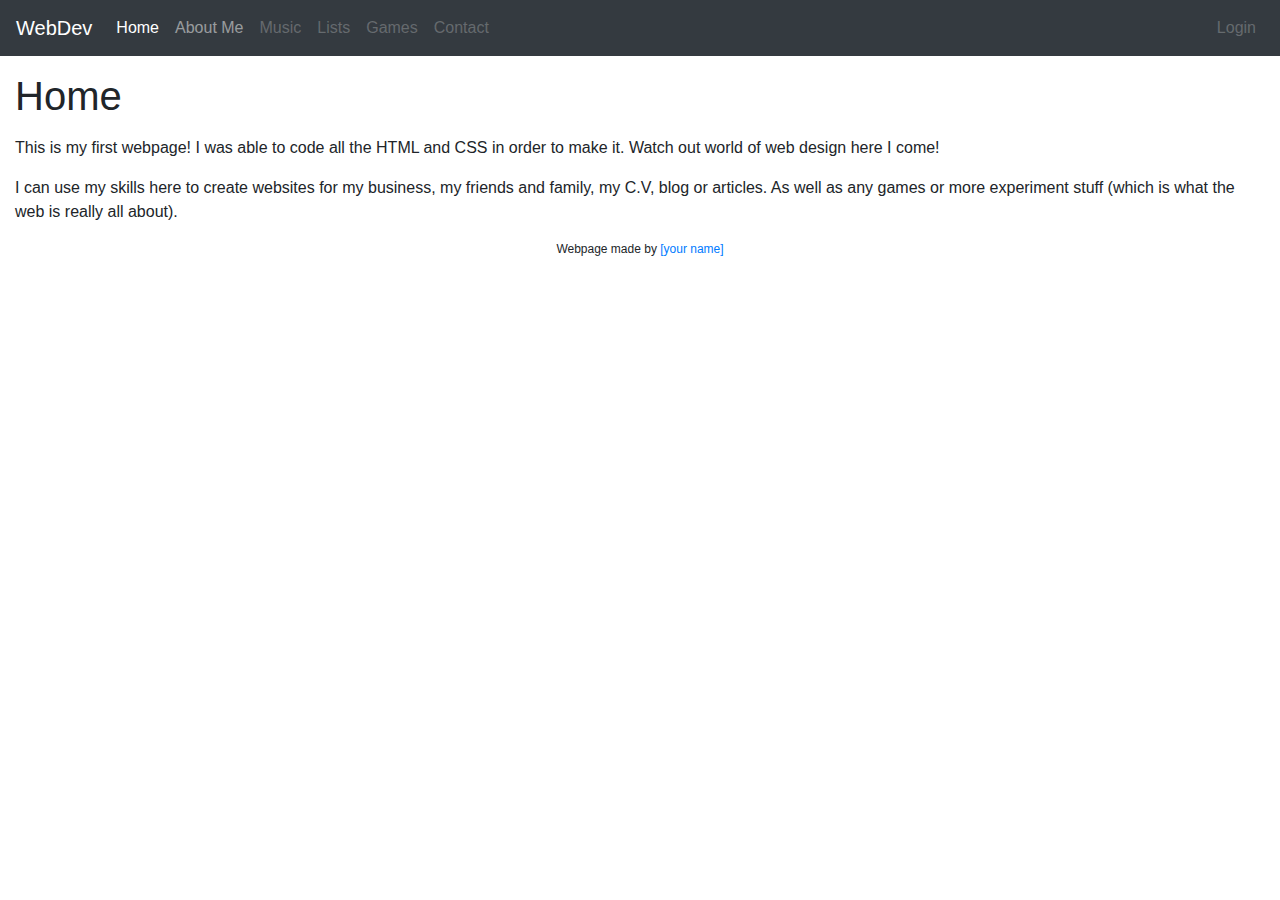
==== Version3.0/user15/index.html @ c8ba1ef1 "games.html" ====
<!DOCTYPE html>
<html lang="en">
<!--Version 3.0
        Name:yasin
        Date Completed:
    -->

<head>

    <title>Web Dev User ## </title>

    <!-- Meta -->
    <meta charset="utf-8">
    <meta http-equiv="X-UA-Compatible" content="IE=edge">
    <meta name="viewport" content="width=device-width, initial-scale=1, shrink-to-fit=no">
    <meta name="description" content="SHS WebDev Version 3.0">

    <!-- CSS -->
    <link rel="stylesheet" href="https://stackpath.bootstrapcdn.com/bootstrap/4.5.2/css/bootstrap.min.css">
    <link rel="stylesheet" href="https://maxcdn.bootstrapcdn.com/font-awesome/4.7.0/css/font-awesome.min.css">
    <link rel="stylesheet" href="style.css">

    <!-- JavaScript -->
    <!-- These are needed to get the responsive menu to work -->
    <script src="https://ajax.googleapis.com/ajax/libs/jquery/3.6.0/jquery.min.js"></script>
    <script src="https://cdnjs.cloudflare.com/ajax/libs/popper.js/1.14.7/umd/popper.min.js"></script>
    <script src="https://stackpath.bootstrapcdn.com/bootstrap/4.3.1/js/bootstrap.min.js"></script>

    <!-- Custom styles for this template -->
    <style type="text/css">
        .menu {
            margin: 0px;
        }

        .wideMargin {
            margin: 15px;
        }

        footer {
            font-size: 12px;
            text-align: center;
        }
    </style>
</head>

<body>
    <!---------------------------------- Begin the nav-bar ------------->
    <div class="menu">
        <nav class="navbar navbar-expand-md navbar-dark bg-dark">
            <a href="http://shakonet.isd720.com" class="navbar-brand">WebDev</a>
            <button type="button" class="navbar-toggler" data-toggle="collapse" data-target="#navbarCollapse">
                <span class="navbar-toggler-icon"></span>
            </button>

            <div class="collapse navbar-collapse" id="navbarCollapse">
                <div class="navbar-nav">
                    <!--↓↓↓↓↓↓↓↓↓↓↓↓↓↓↓↓↓↓↓↓↓↓ Edit These Items in your Menu ↓↓↓↓↓↓↓↓↓↓↓↓↓↓↓↓↓↓↓↓↓↓-->
                    <a href="#" class="nav-item nav-link active">Home</a>
                    <a href="#" class="nav-item nav-link">About Me</a>
                    <a href="#" class="nav-item nav-link disabled" tabindex="-1">Music</a>
                    <a href="#" class="nav-item nav-link disabled" tabindex="-1">Lists</a>
                    <a href="#" class="nav-item nav-link disabled" tabindex="-1">Games</a>
                    <a href="mailto:sample@gmail.com?Subject=Hello" class="nav-item nav-link disabled"
                        tabindex="-1">Contact</a>
                    <!----------------------------------^ Edit These Items in your Menu ^ ------------->
                </div>
                <div class="navbar-nav ml-auto">
                    <a href="#" class="nav-item nav-link disabled">Login</a>
                </div>
            </div>
        </nav>
    </div>
    <!---------------------------------- End the nav-bar ------------->

    <main class="wideMargin">

        <h1 class="text-left my-3">Home</h1><!-- Edit this line for the title of your page -->

        <!--↓↓↓↓↓↓↓↓↓↓↓↓↓↓↓↓↓↓↓↓↓↓ Put your content below this line ↓↓↓↓↓↓↓↓↓↓↓↓↓↓↓↓↓↓↓↓↓↓-->
        <p>

            This is my first webpage! I was able to code all the HTML and CSS in order to make it. Watch out world of
            web design here I come!
        </p>
        <p>

            I can use my skills here to create websites for my business, my friends and family, my C.V, blog or
            articles. As well as any games or more experiment stuff (which is what the web is really all about).
        </p>
    </main>
    <!--↑↑↑↑↑↑↑↑↑↑↑↑↑↑↑↑↑↑↑↑↑↑ Make sure all your content is above this line ↑↑↑↑↑↑↑↑↑↑↑↑↑↑↑↑↑↑↑↑↑↑-->


    <!---------------------------------- Begin the footer ------------->
    <footer class="wideMargin">
        <p>
            Webpage made by <a href="#" target="_blank">[your name]</a>
        </p>
    </footer>
    <!---------------------------------- End the footer ------------->
</body>

</html>
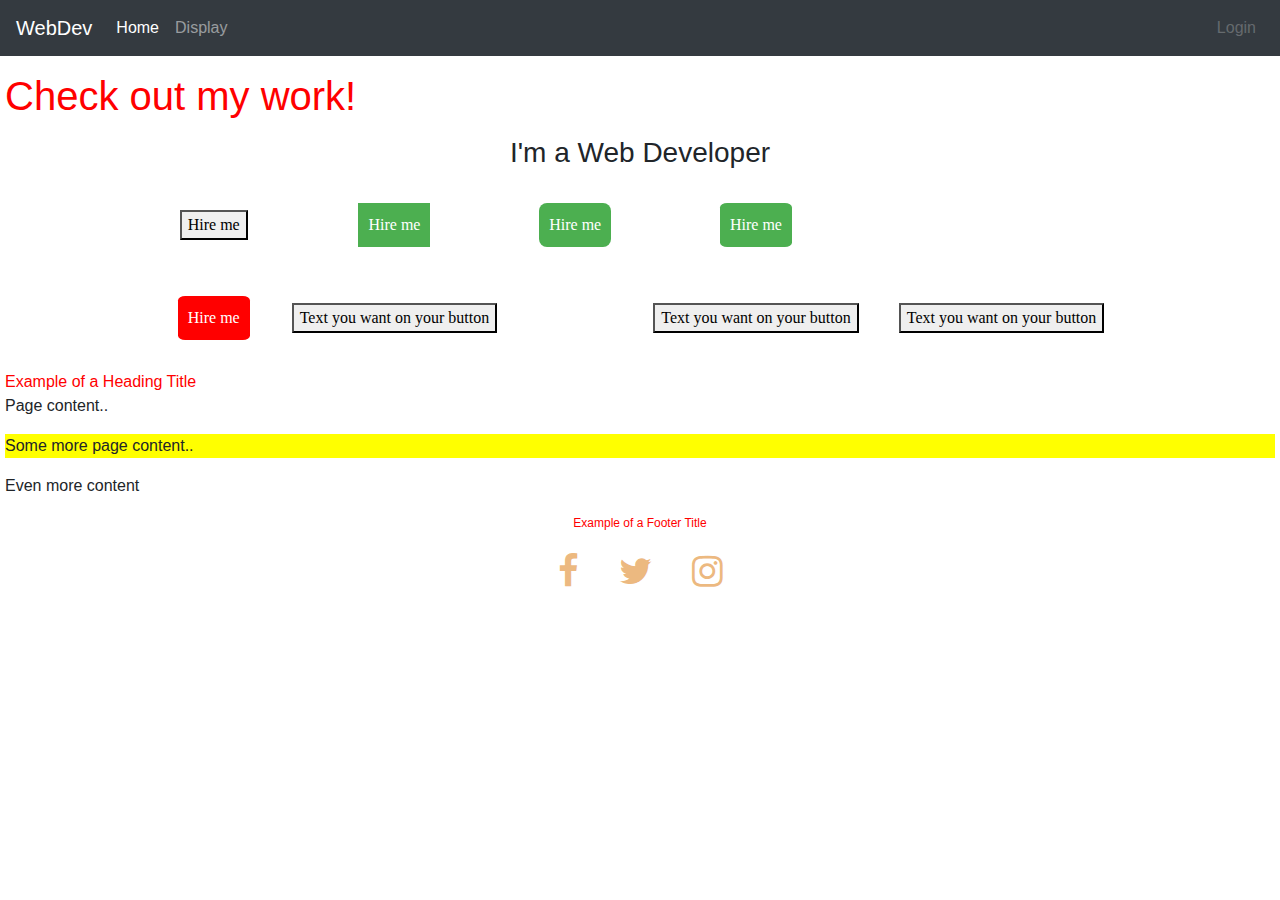
==== commit 7c988ced: "user 15" ====
--- a/Version3.0/user15/index.html
+++ b/Version3.0/user15/index.html
@@ -1,24 +1,25 @@
 <!DOCTYPE html>
 <html lang="en">
-<!--Version 3.0
+<!--Version 4.0
         Name:yasin
         Date Completed:
     -->
 
 <head>
 
-    <title>Web Dev User ## </title>
-
+    <title>Hire Me For Your Web Development Needs</title>
+    
+    
     <!-- Meta -->
     <meta charset="utf-8">
     <meta http-equiv="X-UA-Compatible" content="IE=edge">
     <meta name="viewport" content="width=device-width, initial-scale=1, shrink-to-fit=no">
-    <meta name="description" content="SHS WebDev Version 3.0">
+    <meta name="description" content="WebDev Version 4.0">
 
     <!-- CSS -->
     <link rel="stylesheet" href="https://stackpath.bootstrapcdn.com/bootstrap/4.5.2/css/bootstrap.min.css">
     <link rel="stylesheet" href="https://maxcdn.bootstrapcdn.com/font-awesome/4.7.0/css/font-awesome.min.css">
-    <link rel="stylesheet" href="style.css">
+    <link rel="stylesheet" href="CSS/style.css">
 
     <!-- JavaScript -->
     <!-- These are needed to get the responsive menu to work -->
@@ -28,12 +29,13 @@
 
     <!-- Custom styles for this template -->
     <style type="text/css">
-        .menu {
-            margin: 0px;
+        menu {
+            margin: 0;
+            padding: 0;
         }
 
         .wideMargin {
-            margin: 15px;
+            margin: 5px;
         }
 
         footer {
@@ -45,7 +47,7 @@
 
 <body>
     <!---------------------------------- Begin the nav-bar ------------->
-    <div class="menu">
+    <menu>
         <nav class="navbar navbar-expand-md navbar-dark bg-dark">
             <a href="http://shakonet.isd720.com" class="navbar-brand">WebDev</a>
             <button type="button" class="navbar-toggler" data-toggle="collapse" data-target="#navbarCollapse">
@@ -54,48 +56,99 @@
 
             <div class="collapse navbar-collapse" id="navbarCollapse">
                 <div class="navbar-nav">
-                    <!--↓↓↓↓↓↓↓↓↓↓↓↓↓↓↓↓↓↓↓↓↓↓ Edit These Items in your Menu ↓↓↓↓↓↓↓↓↓↓↓↓↓↓↓↓↓↓↓↓↓↓-->
-                    <a href="#" class="nav-item nav-link active">Home</a>
-                    <a href="#" class="nav-item nav-link">About Me</a>
-                    <a href="#" class="nav-item nav-link disabled" tabindex="-1">Music</a>
-                    <a href="#" class="nav-item nav-link disabled" tabindex="-1">Lists</a>
-                    <a href="#" class="nav-item nav-link disabled" tabindex="-1">Games</a>
-                    <a href="mailto:sample@gmail.com?Subject=Hello" class="nav-item nav-link disabled"
-                        tabindex="-1">Contact</a>
-                    <!----------------------------------^ Edit These Items in your Menu ^ ------------->
+                    <!--↓↓↓↓↓↓↓↓↓↓↓↓↓↓↓↓↓↓↓↓↓↓ Edit These Items in your Menu ↓↓↓↓↓↓↓↓↓↓↓↓↓↓↓-->
+                    <a href="index.html" class="nav-item nav-link active">Home</a>
+                    <a href="display.html" class="nav-item nav-link">Display</a>
+                    <!--↑↑↑↑↑↑↑↑↑↑↑↑↑↑↑↑↑↑↑↑↑↑↑ Edit These Items in your Menu ↑↑↑↑↑↑↑↑↑↑↑↑↑↑-->
                 </div>
                 <div class="navbar-nav ml-auto">
                     <a href="#" class="nav-item nav-link disabled">Login</a>
                 </div>
             </div>
         </nav>
-    </div>
-    <!---------------------------------- End the nav-bar ------------->
+    </menu>
+    <!---------------------------------- End the nav-bar ------------------------------------->
 
     <main class="wideMargin">
 
-        <h1 class="text-left my-3">Home</h1><!-- Edit this line for the title of your page -->
+        <h1 class="text-left my-3 title" tabindex="0">Check out my work!</h1>
+        <!-- Edit this line for the title of your page -->
 
         <!--↓↓↓↓↓↓↓↓↓↓↓↓↓↓↓↓↓↓↓↓↓↓ Put your content below this line ↓↓↓↓↓↓↓↓↓↓↓↓↓↓↓↓↓↓↓↓↓↓-->
-        <p>
+        <h3 id="topHeading">I'm a Web Developer</h3>
+        <table id="hireButtons">
+            <tr>
+                <td>
+                    <button>Hire me</button>
+                </td>
+                <td>
+                    <button class="button">Hire me</button>
+                </td>
+                <td>
+                    <button class="button button1">Hire me</button>
+                </td>
+                <td>
+                    <button class="button button2">Hire me</button>
+                </td>
+            </tr>
+            <tr>
+                <td>
+                    <button class="button button2 red">Hire me</button>
+                </td>
+                <td>
+                    <button>Text you want on your button</button>
+                </td>
+                <td>
 
-            This is my first webpage! I was able to code all the HTML and CSS in order to make it. Watch out world of
-            web design here I come!
-        </p>
-        <p>
+                </td>
+                <td>
+                    <button>Text you want on your button</button>
+                </td>
+                <td>
+                    <button>Text you want on your button</button>
+                </td>
+            </tr>
+        </table>
+        <div style="padding-top: 5px;">
+            <!-- spacing div-->
 
-            I can use my skills here to create websites for my business, my friends and family, my C.V, blog or
-            articles. As well as any games or more experiment stuff (which is what the web is really all about).
-        </p>
+            <span class="title">Example of a Heading Title</span>
+
+            <div class="content">
+
+                <p>
+                    Page content..
+                </p>
+
+                <p>
+                    Some more page content..
+                </p>
+
+            </div>
+
+            <p id="morecontent">
+                Even more content
+            </p>
+
+            <!--↑↑↑↑↑↑↑↑↑↑↑↑↑↑↑↑↑↑↑↑↑↑ Make sure all your content is above this line ↑↑↑↑↑↑↑↑↑-->
     </main>
-    <!--↑↑↑↑↑↑↑↑↑↑↑↑↑↑↑↑↑↑↑↑↑↑ Make sure all your content is above this line ↑↑↑↑↑↑↑↑↑↑↑↑↑↑↑↑↑↑↑↑↑↑-->
-
 
     <!---------------------------------- Begin the footer ------------->
-    <footer class="wideMargin">
-        <p>
-            Webpage made by <a href="#" target="_blank">[your name]</a>
-        </p>
+    <footer>
+        <span class="title">Example of a Footer Title</span>
+        <table id="footerTable">
+            <tr>
+                <td>
+                    <i class="fa fa-facebook fa-3x" aria-hidden="true"></i>
+                </td>
+                <td>
+                    <i class="fa fa-twitter fa-3x" aria-hidden="true"></i>
+                </td>
+                <td>
+                    <i class="fa fa-instagram fa-3x" aria-hidden="true"></i>
+                </td>
+            </tr>
+        </table>
     </footer>
     <!---------------------------------- End the footer ------------->
 </body>
--- a/Version3.0/user15/CSS/style.css
+++ b/Version3.0/user15/CSS/style.css
@@ -0,0 +1,92 @@
+@import url(rainbow.css);
+@import url();
+table {
+	font-family: "Marker Felt", "Comic Sans MS", fantasy;
+	color: #dd7d108e;
+	margin-left: auto;
+	margin-right: auto;
+	text-align: left;
+	border-collapse: collapse;
+	border-spacing: 0px;
+}
+
+tr {
+	border: 1px solid #ffffff;
+	text-align: center;
+	background-color: #ffffff;
+}
+
+th {
+	text-align: center;
+	color: #ffffff;
+	background-color: #003366;
+}
+
+.button {
+	background-color: #4CAF50;
+	border: none;
+	color: #ffffff;
+	padding: 10px;
+	text-align: center;
+	text-decoration: none;
+	display: inline-block;
+	font-size: 16px;
+	margin: 4px 2px;
+	cursor: pointer;
+}
+
+.button1 {
+	border-radius: 8px;
+}
+
+.button2 {
+	border-radius: 10%;
+}
+
+.red {
+	background-color: #ff0000;
+}
+
+td {
+	padding: 20px;
+}
+
+table {
+	margin-left: auto;
+	margin-right: auto;
+}
+
+p+p {
+	background-color: #FFFF00;
+}
+
+h1, h2, h3, h4, h5, h6 {
+	text-align: center;
+}
+
+.title {
+	color: red;
+	font-family: 'Trebuchet MS', sans-serif;
+}
+
+.title-large {
+	font-size: 2rem;
+}
+
+.title-small {
+	font-size: .5rem;
+}
+
+#knowledge>* {
+	border: 3px red solid;
+}
+
+p+* {
+	background-color: #FFFF00;
+}
+
+ul li::marker {
+	content: "👌🏾";
+}
+
+#rainbow {}
